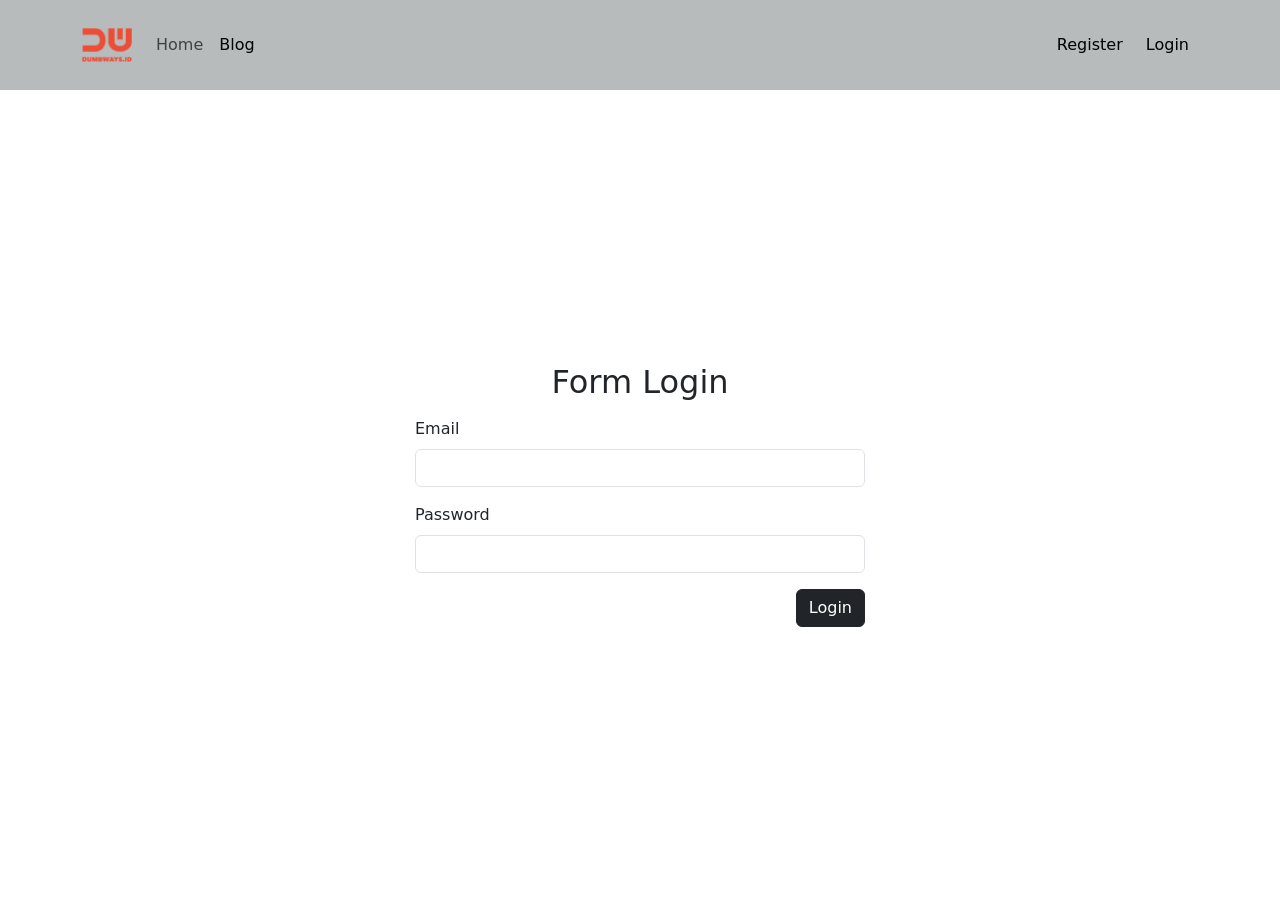
==== views/form-login.html @ c16e4407 "taskday13 day13" ====
<!DOCTYPE html>
<html lang="en">
  <head>
    <title>FORM LOGIN</title>
    <link rel="icon" type="image/x-icon" href="../public/favicon/favicon.ico" />
    <link rel="stylesheet" href="/public/css/style1.css" />
    <link href="https://cdn.jsdelivr.net/npm/bootstrap@5.2.1/dist/css/bootstrap.min.css" rel="stylesheet" integrity="sha384-iYQeCzEYFbKjA/T2uDLTpkwGzCiq6soy8tYaI1GyVh/UjpbCx/TYkiZhlZB6+fzT" crossorigin="anonymous" />
  </head>
  <body>
    <!--navbar-->
    <nav class="navbar navbar-expand-lg bg-grey">
      <div class="container">
        <a class="navbar-brand" href="#">
          <img src="/public/img/logo.png" alt="logo" width="50px" />
        </a>
        <button class="navbar-toggler" type="button" data-bs-toggle="collapse" data-bs-target="#navbarSupportedContent" aria-controls="navbarSupportedContent" aria-expanded="false" aria-label="Toggle navigation">
          <span class="navbar-toggler-icon"></span>
        </button>
        <div class="collapse navbar-collapse" id="navbarSupportedContent">
          <ul class="navbar-nav me-auto mb-2 mb-lg-0">
            <li class="nav-item">
              <a class="nav-link" aria-current="page" href="/">Home</a>
            </li>
            <li>
              <a class="nav-link active" aria-current="page" href="/project">Blog</a>
            </li>
          </ul>
          <div>
            <a href="/form-register" class="btn text-black px-2">Register</a>
            <a href="/form-login" class="btn text-black px-2">Login</a>
          </div>
        </div>
      </div>
    </nav>

    <!--Form-->
    <div class="container-fluid d-flex justify-content-center align-items-center">
      <div class="container-form">
        <h2 class="mb-3 text-center">Form Login</h2>
        <form action="/login" method="POST">
          <div class="mb-3">
            <label for="inputEmail" class="form-label">Email</label>
            <input type="text" name="inputEmail" id="inputEmail" class="form-control" required />
          </div>
          <div class="mb-3">
            <label for="inputPassword" class="form-label">Password</label>
            <input type="password" name="inputPassword" id="inputPassword" class="form-control" required />
          </div>
          <div class="d-grid gap-2 d-md-flex justify-content-md-end">
            <button class="btn btn-dark text-white">Login</button>
          </div>
        </form>
      </div>
    </div>
    <!--Form-->
  </body>
</html>
---- public/css/style1.css ----
nav {
  height: 10vh;
}

.bg-grey {
  background-color: #b8bbbb;
}

.container-fluid {
  height: 90vh;
}

.card-text {
  text-align: justify;
}

.container-form {
  width: 450px;
}

input[type="file"] {
  width: 100%;
  color: transparent;
}

.fs-6 {
  margin-top: -10px;
}
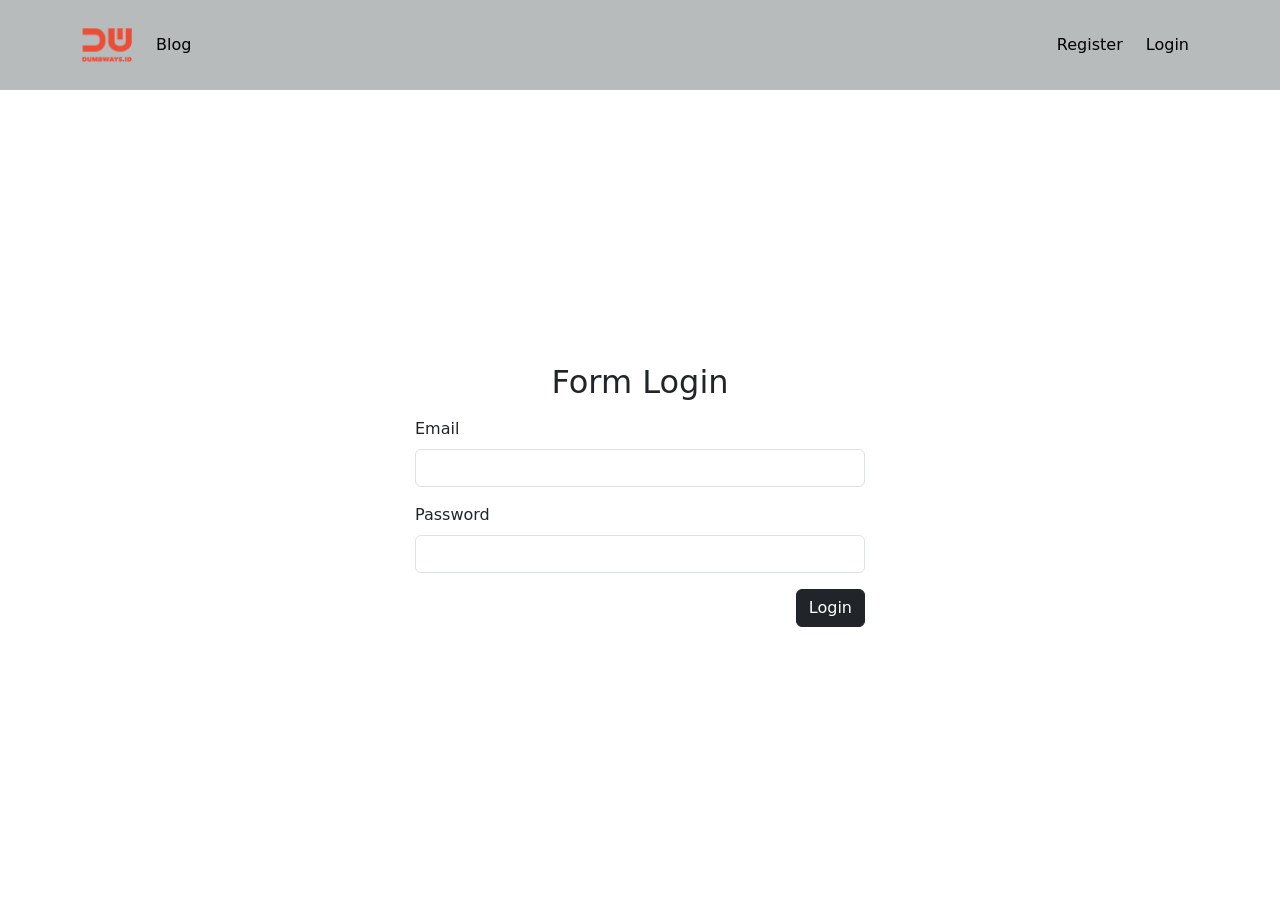
==== commit 35c5c1a5: "day13 day13" ====
--- a/views/form-login.html
+++ b/views/form-login.html
@@ -18,9 +18,6 @@
         </button>
         <div class="collapse navbar-collapse" id="navbarSupportedContent">
           <ul class="navbar-nav me-auto mb-2 mb-lg-0">
-            <li class="nav-item">
-              <a class="nav-link" aria-current="page" href="/">Home</a>
-            </li>
             <li>
               <a class="nav-link active" aria-current="page" href="/project">Blog</a>
             </li>
